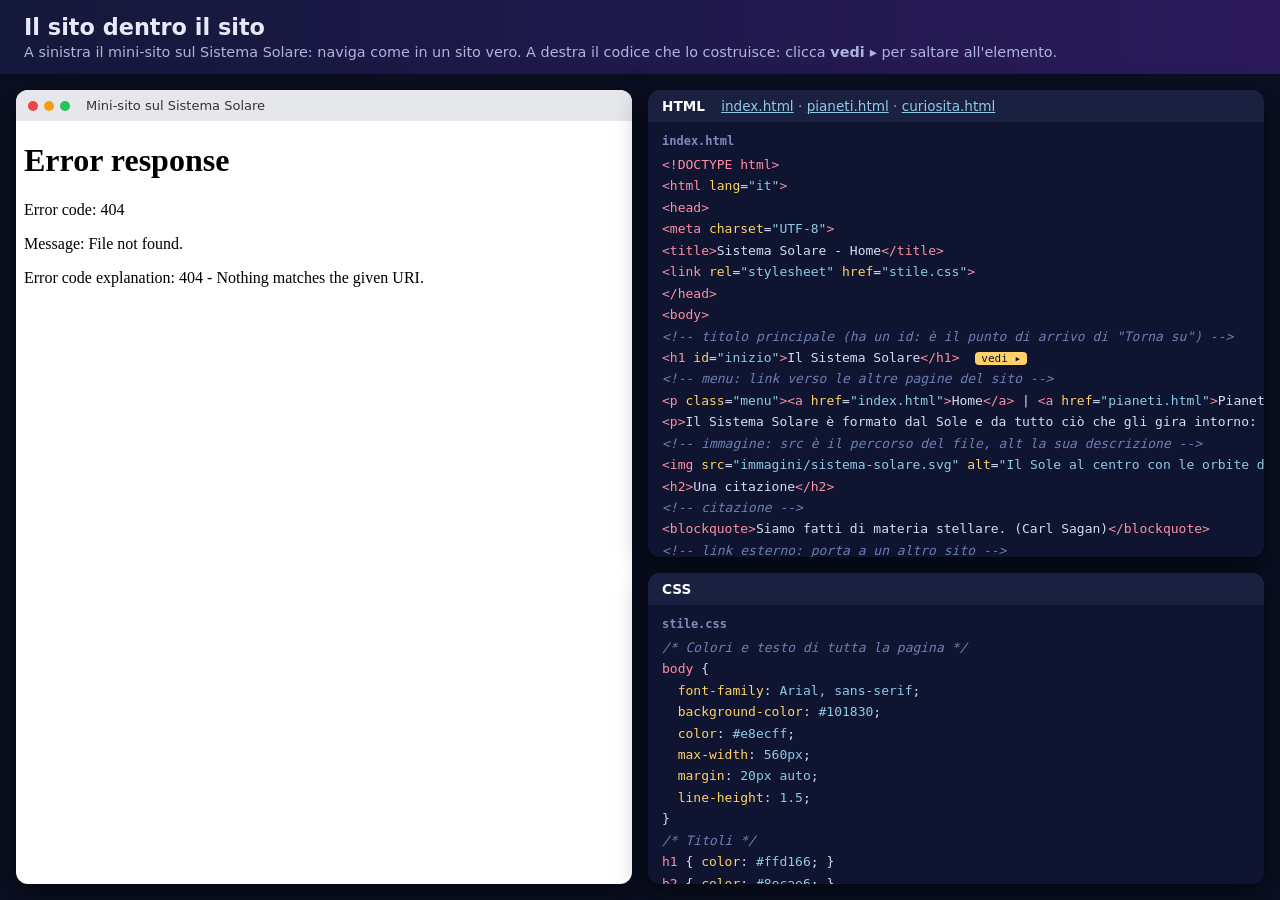
==== index.html @ 1830d58c "Add files via upload" ====
<!DOCTYPE html>
<html lang="it">
<head>
<meta charset="UTF-8">
<meta name="viewport" content="width=device-width, initial-scale=1">
<title>Il sito dentro il sito</title>
<link rel="stylesheet" href="generale.css">
</head>
<body>
<header>
<h1>Il sito dentro il sito</h1>
<p>A sinistra il mini-sito sul Sistema Solare: naviga come in un sito vero. A destra il codice che lo costruisce: clicca <b>vedi ▸</b> per saltare all'elemento.</p>
</header>
<main>
<section class="browser">
<div class="barra"><span class="pallini"></span>Mini-sito sul Sistema Solare</div>
<iframe name="sito" src="minisito/index.html" title="Mini-sito sul Sistema Solare"></iframe>
</section>
<div class="destra">
<section class="box">
<div class="titolo"><b>HTML</b> <span><a href="#cod-index">index.html</a> · <a href="#cod-pianeti">pianeti.html</a> · <a href="#cod-curiosita">curiosita.html</a></span></div>
<div class="codice"><h3 class="file" id="cod-index">index.html</h3><pre><span class="tg">&lt;!DOCTYPE html&gt;</span>
<span class="tg">&lt;html</span> <span class="at">lang</span>=<span class="va">"it"</span><span class="tg">&gt;</span>
<span class="tg">&lt;head</span><span class="tg">&gt;</span>
<span class="tg">&lt;meta</span> <span class="at">charset</span>=<span class="va">"UTF-8"</span><span class="tg">&gt;</span>
<span class="tg">&lt;title</span><span class="tg">&gt;</span>Sistema Solare - Home<span class="tg">&lt;/title</span><span class="tg">&gt;</span>
<span class="tg">&lt;link</span> <span class="at">rel</span>=<span class="va">"stylesheet"</span> <span class="at">href</span>=<span class="va">"stile.css"</span><span class="tg">&gt;</span>
<span class="tg">&lt;/head</span><span class="tg">&gt;</span>
<span class="tg">&lt;body</span><span class="tg">&gt;</span>
<span class="c">&lt;!-- titolo principale (ha un id: è il punto di arrivo di "Torna su") --&gt;</span>
<span class="tg">&lt;h1</span> <span class="at">id</span>=<span class="va">"inizio"</span><span class="tg">&gt;</span>Il Sistema Solare<span class="tg">&lt;/h1</span><span class="tg">&gt;</span> <a class="vai" href="minisito/index.html#inizio" target="sito">vedi ▸</a>
<span class="c">&lt;!-- menu: link verso le altre pagine del sito --&gt;</span>
<span class="tg">&lt;p</span> <span class="at">class</span>=<span class="va">"menu"</span><span class="tg">&gt;</span><span class="tg">&lt;a</span> <span class="at">href</span>=<span class="va">"index.html"</span><span class="tg">&gt;</span>Home<span class="tg">&lt;/a</span><span class="tg">&gt;</span> | <span class="tg">&lt;a</span> <span class="at">href</span>=<span class="va">"pianeti.html"</span><span class="tg">&gt;</span>Pianeti<span class="tg">&lt;/a</span><span class="tg">&gt;</span> | <span class="tg">&lt;a</span> <span class="at">href</span>=<span class="va">"curiosita.html"</span><span class="tg">&gt;</span>Curiosità<span class="tg">&lt;/a</span><span class="tg">&gt;</span><span class="tg">&lt;/p</span><span class="tg">&gt;</span>
<span class="tg">&lt;p</span><span class="tg">&gt;</span>Il Sistema Solare è formato dal Sole e da tutto ciò che gli gira intorno: pianeti, lune, asteroidi e comete.<span class="tg">&lt;/p</span><span class="tg">&gt;</span>
<span class="c">&lt;!-- immagine: src è il percorso del file, alt la sua descrizione --&gt;</span>
<span class="tg">&lt;img</span> <span class="at">src</span>=<span class="va">"immagini/sistema-solare.svg"</span> <span class="at">alt</span>=<span class="va">"Il Sole al centro con le orbite dei pianeti"</span><span class="tg">&gt;</span>
<span class="tg">&lt;h2</span><span class="tg">&gt;</span>Una citazione<span class="tg">&lt;/h2</span><span class="tg">&gt;</span>
<span class="c">&lt;!-- citazione --&gt;</span>
<span class="tg">&lt;blockquote</span><span class="tg">&gt;</span>Siamo fatti di materia stellare. (Carl Sagan)<span class="tg">&lt;/blockquote</span><span class="tg">&gt;</span>
<span class="c">&lt;!-- link esterno: porta a un altro sito --&gt;</span>
<span class="tg">&lt;p</span><span class="tg">&gt;</span>Per saperne di più visita il sito della <span class="tg">&lt;a</span> <span class="at">href</span>=<span class="va">"https://www.nasa.gov"</span> <span class="at">target</span>=<span class="va">"_blank"</span><span class="tg">&gt;</span>NASA<span class="tg">&lt;/a</span><span class="tg">&gt;</span>.<span class="tg">&lt;/p</span><span class="tg">&gt;</span>
<span class="c">&lt;!-- link interno: porta a un punto della stessa pagina --&gt;</span>
<span class="tg">&lt;p</span><span class="tg">&gt;</span><span class="tg">&lt;a</span> <span class="at">href</span>=<span class="va">"#inizio"</span><span class="tg">&gt;</span>Torna su<span class="tg">&lt;/a</span><span class="tg">&gt;</span><span class="tg">&lt;/p</span><span class="tg">&gt;</span>
<span class="tg">&lt;/body</span><span class="tg">&gt;</span>
<span class="tg">&lt;/html</span><span class="tg">&gt;</span></pre><h3 class="file" id="cod-pianeti">pianeti.html</h3><pre><span class="tg">&lt;!DOCTYPE html&gt;</span>
<span class="tg">&lt;html</span> <span class="at">lang</span>=<span class="va">"it"</span><span class="tg">&gt;</span>
<span class="tg">&lt;head</span><span class="tg">&gt;</span>
<span class="tg">&lt;meta</span> <span class="at">charset</span>=<span class="va">"UTF-8"</span><span class="tg">&gt;</span>
<span class="tg">&lt;title</span><span class="tg">&gt;</span>Sistema Solare - Pianeti<span class="tg">&lt;/title</span><span class="tg">&gt;</span>
<span class="tg">&lt;link</span> <span class="at">rel</span>=<span class="va">"stylesheet"</span> <span class="at">href</span>=<span class="va">"stile.css"</span><span class="tg">&gt;</span>
<span class="tg">&lt;/head</span><span class="tg">&gt;</span>
<span class="tg">&lt;body</span><span class="tg">&gt;</span>
<span class="c">&lt;!-- titolo principale (ha un id: è il punto di arrivo di "Torna su") --&gt;</span>
<span class="tg">&lt;h1</span> <span class="at">id</span>=<span class="va">"inizio"</span><span class="tg">&gt;</span>I pianeti<span class="tg">&lt;/h1</span><span class="tg">&gt;</span> <a class="vai" href="minisito/pianeti.html#inizio" target="sito">vedi ▸</a>
<span class="c">&lt;!-- menu: link verso le altre pagine del sito --&gt;</span>
<span class="tg">&lt;p</span> <span class="at">class</span>=<span class="va">"menu"</span><span class="tg">&gt;</span><span class="tg">&lt;a</span> <span class="at">href</span>=<span class="va">"index.html"</span><span class="tg">&gt;</span>Home<span class="tg">&lt;/a</span><span class="tg">&gt;</span> | <span class="tg">&lt;a</span> <span class="at">href</span>=<span class="va">"pianeti.html"</span><span class="tg">&gt;</span>Pianeti<span class="tg">&lt;/a</span><span class="tg">&gt;</span> | <span class="tg">&lt;a</span> <span class="at">href</span>=<span class="va">"curiosita.html"</span><span class="tg">&gt;</span>Curiosità<span class="tg">&lt;/a</span><span class="tg">&gt;</span><span class="tg">&lt;/p</span><span class="tg">&gt;</span>
<span class="c">&lt;!-- link interni: portano ai titoli più in basso, che hanno un id --&gt;</span>
<span class="tg">&lt;p</span> <span class="at">class</span>=<span class="va">"menu"</span><span class="tg">&gt;</span><span class="tg">&lt;a</span> <span class="at">href</span>=<span class="va">"#mercurio"</span><span class="tg">&gt;</span>Mercurio<span class="tg">&lt;/a</span><span class="tg">&gt;</span> | <span class="tg">&lt;a</span> <span class="at">href</span>=<span class="va">"#terra"</span><span class="tg">&gt;</span>Terra<span class="tg">&lt;/a</span><span class="tg">&gt;</span> | <span class="tg">&lt;a</span> <span class="at">href</span>=<span class="va">"#marte"</span><span class="tg">&gt;</span>Marte<span class="tg">&lt;/a</span><span class="tg">&gt;</span> | <span class="tg">&lt;a</span> <span class="at">href</span>=<span class="va">"#giove"</span><span class="tg">&gt;</span>Giove<span class="tg">&lt;/a</span><span class="tg">&gt;</span><span class="tg">&lt;/p</span><span class="tg">&gt;</span>
<span class="tg">&lt;h2</span> <span class="at">id</span>=<span class="va">"mercurio"</span><span class="tg">&gt;</span>Mercurio<span class="tg">&lt;/h2</span><span class="tg">&gt;</span> <a class="vai" href="minisito/pianeti.html#mercurio" target="sito">vedi ▸</a>
<span class="tg">&lt;p</span><span class="tg">&gt;</span>È il pianeta più vicino al Sole e il più piccolo di tutti.<span class="tg">&lt;/p</span><span class="tg">&gt;</span>
<span class="tg">&lt;img</span> <span class="at">src</span>=<span class="va">"immagini/mercurio.svg"</span> <span class="at">alt</span>=<span class="va">"Mercurio, un pianeta grigio con crateri"</span><span class="tg">&gt;</span>
<span class="tg">&lt;h2</span> <span class="at">id</span>=<span class="va">"terra"</span><span class="tg">&gt;</span>Terra<span class="tg">&lt;/h2</span><span class="tg">&gt;</span> <a class="vai" href="minisito/pianeti.html#terra" target="sito">vedi ▸</a>
<span class="tg">&lt;p</span><span class="tg">&gt;</span>È il nostro pianeta, l'unico dove sappiamo che esiste la vita.<span class="tg">&lt;/p</span><span class="tg">&gt;</span>
<span class="tg">&lt;img</span> <span class="at">src</span>=<span class="va">"immagini/terra.svg"</span> <span class="at">alt</span>=<span class="va">"La Terra, un pianeta blu con nuvole"</span><span class="tg">&gt;</span>
<span class="tg">&lt;h2</span> <span class="at">id</span>=<span class="va">"marte"</span><span class="tg">&gt;</span>Marte<span class="tg">&lt;/h2</span><span class="tg">&gt;</span> <a class="vai" href="minisito/pianeti.html#marte" target="sito">vedi ▸</a>
<span class="tg">&lt;p</span><span class="tg">&gt;</span>Si chiama anche pianeta rosso per il colore della sua superficie.<span class="tg">&lt;/p</span><span class="tg">&gt;</span>
<span class="tg">&lt;img</span> <span class="at">src</span>=<span class="va">"immagini/marte.svg"</span> <span class="at">alt</span>=<span class="va">"Marte, un pianeta rosso"</span><span class="tg">&gt;</span>
<span class="tg">&lt;h2</span> <span class="at">id</span>=<span class="va">"giove"</span><span class="tg">&gt;</span>Giove<span class="tg">&lt;/h2</span><span class="tg">&gt;</span> <a class="vai" href="minisito/pianeti.html#giove" target="sito">vedi ▸</a>
<span class="tg">&lt;p</span><span class="tg">&gt;</span>È il pianeta più grande del Sistema Solare.<span class="tg">&lt;/p</span><span class="tg">&gt;</span>
<span class="tg">&lt;img</span> <span class="at">src</span>=<span class="va">"immagini/giove.svg"</span> <span class="at">alt</span>=<span class="va">"Giove con le sue fasce arancioni"</span><span class="tg">&gt;</span>
<span class="tg">&lt;p</span><span class="tg">&gt;</span><span class="tg">&lt;a</span> <span class="at">href</span>=<span class="va">"#inizio"</span><span class="tg">&gt;</span>Torna su<span class="tg">&lt;/a</span><span class="tg">&gt;</span><span class="tg">&lt;/p</span><span class="tg">&gt;</span>
<span class="tg">&lt;/body</span><span class="tg">&gt;</span>
<span class="tg">&lt;/html</span><span class="tg">&gt;</span></pre><h3 class="file" id="cod-curiosita">curiosita.html</h3><pre><span class="tg">&lt;!DOCTYPE html&gt;</span>
<span class="tg">&lt;html</span> <span class="at">lang</span>=<span class="va">"it"</span><span class="tg">&gt;</span>
<span class="tg">&lt;head</span><span class="tg">&gt;</span>
<span class="tg">&lt;meta</span> <span class="at">charset</span>=<span class="va">"UTF-8"</span><span class="tg">&gt;</span>
<span class="tg">&lt;title</span><span class="tg">&gt;</span>Sistema Solare - Curiosità<span class="tg">&lt;/title</span><span class="tg">&gt;</span>
<span class="tg">&lt;link</span> <span class="at">rel</span>=<span class="va">"stylesheet"</span> <span class="at">href</span>=<span class="va">"stile.css"</span><span class="tg">&gt;</span>
<span class="tg">&lt;/head</span><span class="tg">&gt;</span>
<span class="tg">&lt;body</span><span class="tg">&gt;</span>
<span class="c">&lt;!-- titolo principale (ha un id: è il punto di arrivo di "Torna su") --&gt;</span>
<span class="tg">&lt;h1</span> <span class="at">id</span>=<span class="va">"inizio"</span><span class="tg">&gt;</span>Curiosità<span class="tg">&lt;/h1</span><span class="tg">&gt;</span> <a class="vai" href="minisito/curiosita.html#inizio" target="sito">vedi ▸</a>
<span class="c">&lt;!-- menu: link verso le altre pagine del sito --&gt;</span>
<span class="tg">&lt;p</span> <span class="at">class</span>=<span class="va">"menu"</span><span class="tg">&gt;</span><span class="tg">&lt;a</span> <span class="at">href</span>=<span class="va">"index.html"</span><span class="tg">&gt;</span>Home<span class="tg">&lt;/a</span><span class="tg">&gt;</span> | <span class="tg">&lt;a</span> <span class="at">href</span>=<span class="va">"pianeti.html"</span><span class="tg">&gt;</span>Pianeti<span class="tg">&lt;/a</span><span class="tg">&gt;</span> | <span class="tg">&lt;a</span> <span class="at">href</span>=<span class="va">"curiosita.html"</span><span class="tg">&gt;</span>Curiosità<span class="tg">&lt;/a</span><span class="tg">&gt;</span><span class="tg">&lt;/p</span><span class="tg">&gt;</span>
<span class="tg">&lt;h2</span><span class="tg">&gt;</span>Lo sapevi che...<span class="tg">&lt;/h2</span><span class="tg">&gt;</span>
<span class="tg">&lt;p</span><span class="tg">&gt;</span>Il Sole contiene oltre il 99% di tutta la massa del Sistema Solare.<span class="tg">&lt;/p</span><span class="tg">&gt;</span>
<span class="tg">&lt;p</span><span class="tg">&gt;</span>La luce del Sole impiega circa 8 minuti per arrivare sulla Terra.<span class="tg">&lt;/p</span><span class="tg">&gt;</span>
<span class="tg">&lt;p</span><span class="tg">&gt;</span>La Grande Macchia Rossa di Giove è una tempesta più grande della Terra.<span class="tg">&lt;/p</span><span class="tg">&gt;</span>
<span class="tg">&lt;img</span> <span class="at">src</span>=<span class="va">"immagini/sole.svg"</span> <span class="at">alt</span>=<span class="va">"Il Sole, una stella gialla"</span><span class="tg">&gt;</span>
<span class="tg">&lt;p</span><span class="tg">&gt;</span>Vuoi approfondire? Leggi la pagina di <span class="tg">&lt;a</span> <span class="at">href</span>=<span class="va">"https://it.wikipedia.org/wiki/Sistema_solare"</span> <span class="at">target</span>=<span class="va">"_blank"</span><span class="tg">&gt;</span>Wikipedia<span class="tg">&lt;/a</span><span class="tg">&gt;</span> sul Sistema Solare.<span class="tg">&lt;/p</span><span class="tg">&gt;</span>
<span class="tg">&lt;p</span><span class="tg">&gt;</span><span class="tg">&lt;a</span> <span class="at">href</span>=<span class="va">"pianeti.html"</span><span class="tg">&gt;</span>Vai ai pianeti<span class="tg">&lt;/a</span><span class="tg">&gt;</span><span class="tg">&lt;/p</span><span class="tg">&gt;</span>
<span class="tg">&lt;/body</span><span class="tg">&gt;</span>
<span class="tg">&lt;/html</span><span class="tg">&gt;</span></pre></div>
</section>
<section class="box">
<div class="titolo"><b>CSS</b></div>
<div class="codice"><h3 class="file">stile.css</h3><pre><span class="c">/* Colori e testo di tutta la pagina */</span>
<span class="tg">body </span>{
  <span class="at">font-family</span>: <span class="va">Arial, sans-serif</span>;
  <span class="at">background-color</span>: <span class="va">#101830</span>;
  <span class="at">color</span>: <span class="va">#e8ecff</span>;
  <span class="at">max-width</span>: <span class="va">560px</span>;
  <span class="at">margin</span>: <span class="va">20px auto</span>;
  <span class="at">line-height</span>: <span class="va">1.5</span>;
}
<span class="c">/* Titoli */</span>
<span class="tg">h1 </span>{ <span class="at">color</span>: <span class="va">#ffd166</span>; }
<span class="tg">h2 </span>{ <span class="at">color</span>: <span class="va">#8ecae6</span>; }
<span class="c">/* Link */</span>
<span class="tg">a </span>{ <span class="at">color</span>: <span class="va">#ffd166</span>; }
<span class="c">/* Immagini */</span>
<span class="tg">img </span>{ <span class="at">width</span>: <span class="va">320px</span>; <span class="at">border-radius</span>: <span class="va">8px</span>; }
<span class="c">/* Citazioni */</span>
<span class="tg">blockquote </span>{ <span class="at">border-left</span>: <span class="va">4px solid #ffd166</span>; <span class="at">padding-left</span>: <span class="va">12px</span>; <span class="at">font-style</span>: <span class="va">italic</span>; }
<span class="c">/* Menu: vale solo per gli elementi con class="menu" */</span>
<span class="tg">.menu </span>{ <span class="at">background-color</span>: <span class="va">#1d2a52</span>; <span class="at">padding</span>: <span class="va">10px</span>; }</pre></div>
</section>
</div>
</main>
</body>
</html>
---- generale.css ----
/* Stile della pagina generale: questa parte NON va spiegata alla lavagna */
* { box-sizing: border-box; }
body { margin: 0; height: 100vh; display: flex; flex-direction: column; font-family: system-ui, sans-serif; background: #0a0f22; color: #e6e9f7; }
header { padding: 14px 24px; background: linear-gradient(90deg, #14183a, #2b1a5c); }
header h1 { margin: 0; font-size: 1.4rem; }
header p { margin: 4px 0 0; color: #aeb4dc; font-size: .9rem; }
main { flex: 1; min-height: 0; display: grid; grid-template-columns: 1fr 1fr; gap: 16px; padding: 16px; }
.browser, .box { min-height: 0; display: flex; flex-direction: column; overflow: hidden; border-radius: 12px; box-shadow: 0 8px 30px #0009; }
.browser { background: #fff; }
.barra { display: flex; align-items: center; padding: 8px 12px; background: #e5e7eb; color: #333; font-size: 13px; }
.pallini { width: 10px; height: 10px; border-radius: 50%; background: #ef4444; box-shadow: 16px 0 #f59e0b, 32px 0 #22c55e; margin-right: 48px; }
iframe { flex: 1; width: 100%; border: 0; }
.destra { min-height: 0; display: grid; grid-template-rows: 3fr 2fr; gap: 16px; }
.box { background: #0f1530; }
.titolo { padding: 8px 14px; background: #1a2040; font-size: .85rem; color: #9aa1cc; }
.titolo b { color: #fff; margin-right: 12px; }
.titolo a { color: #8ecae6; }
.codice { flex: 1; overflow: auto; padding: 12px 14px; scroll-behavior: smooth; }
.file { margin: 0 0 6px; font: 600 12px ui-monospace, Consolas, monospace; color: #7f89bd; }
pre { margin: 0 0 22px; font: 13px/1.65 ui-monospace, Consolas, monospace; color: #d6dcf5; }
.tg { color: #ff8fa3; }
.at { color: #ffd166; }
.va { color: #8ecae6; }
.c { color: #6f7fb5; font-style: italic; }
.vai { margin-left: 8px; padding: 0 6px; background: #ffd166; color: #0a0f22; border-radius: 4px; font-size: 11px; text-decoration: none; }
@media (max-width: 900px) {
  body { height: auto; }
  main { grid-template-columns: 1fr; }
  iframe { height: 60vh; }
  .destra { grid-template-rows: auto auto; }
  .codice { max-height: 45vh; }
}
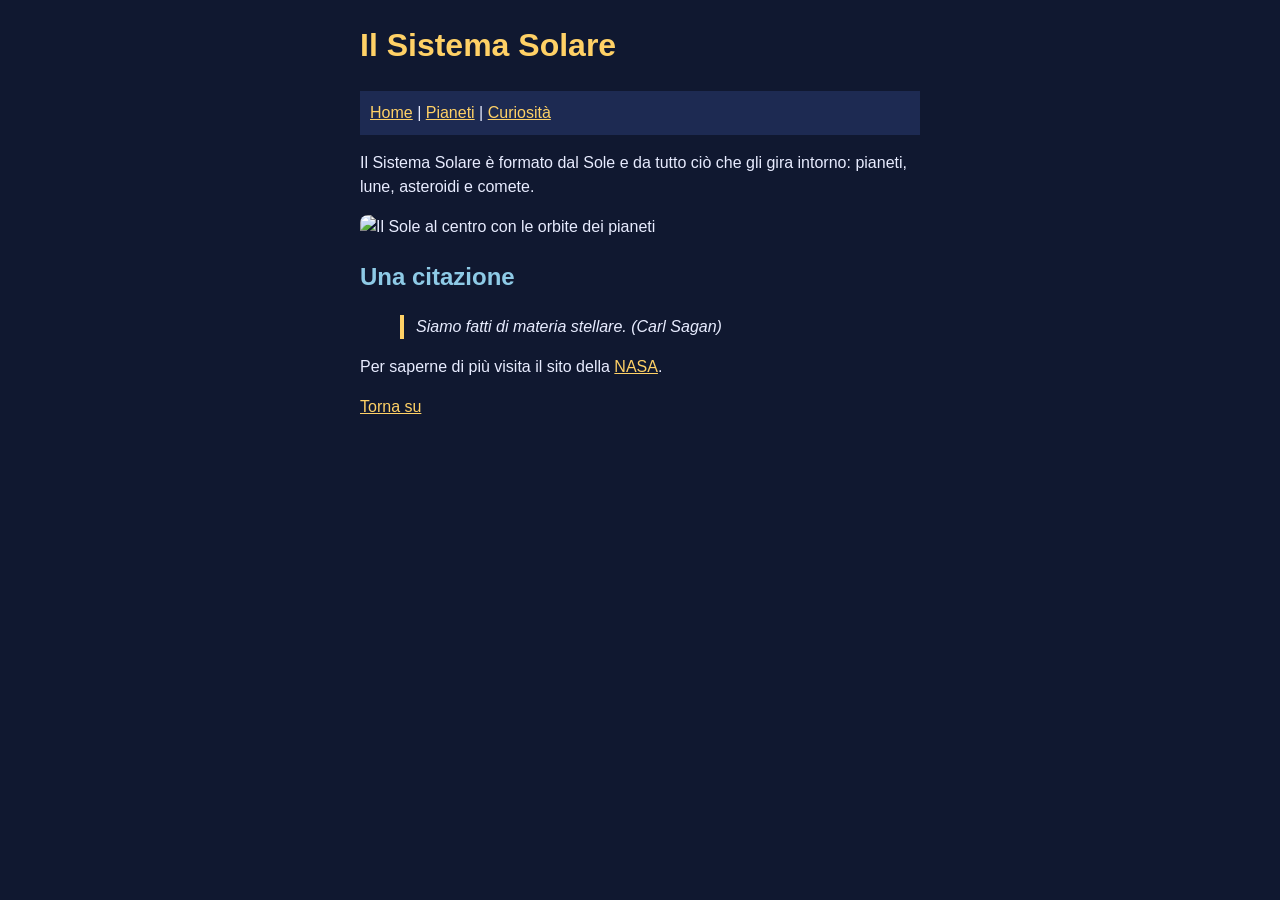
==== commit cd6539a1: "Add files via upload" ====
--- a/index.html
+++ b/index.html
@@ -2,120 +2,23 @@
 <html lang="it">
 <head>
 <meta charset="UTF-8">
-<meta name="viewport" content="width=device-width, initial-scale=1">
-<title>Il sito dentro il sito</title>
-<link rel="stylesheet" href="generale.css">
+<title>Sistema Solare - Home</title>
+<link rel="stylesheet" href="stile.css">
 </head>
 <body>
-<header>
-<h1>Il sito dentro il sito</h1>
-<p>A sinistra il mini-sito sul Sistema Solare: naviga come in un sito vero. A destra il codice che lo costruisce: clicca <b>vedi ▸</b> per saltare all'elemento.</p>
-</header>
-<main>
-<section class="browser">
-<div class="barra"><span class="pallini"></span>Mini-sito sul Sistema Solare</div>
-<iframe name="sito" src="minisito/index.html" title="Mini-sito sul Sistema Solare"></iframe>
-</section>
-<div class="destra">
-<section class="box">
-<div class="titolo"><b>HTML</b> <span><a href="#cod-index">index.html</a> · <a href="#cod-pianeti">pianeti.html</a> · <a href="#cod-curiosita">curiosita.html</a></span></div>
-<div class="codice"><h3 class="file" id="cod-index">index.html</h3><pre><span class="tg">&lt;!DOCTYPE html&gt;</span>
-<span class="tg">&lt;html</span> <span class="at">lang</span>=<span class="va">"it"</span><span class="tg">&gt;</span>
-<span class="tg">&lt;head</span><span class="tg">&gt;</span>
-<span class="tg">&lt;meta</span> <span class="at">charset</span>=<span class="va">"UTF-8"</span><span class="tg">&gt;</span>
-<span class="tg">&lt;title</span><span class="tg">&gt;</span>Sistema Solare - Home<span class="tg">&lt;/title</span><span class="tg">&gt;</span>
-<span class="tg">&lt;link</span> <span class="at">rel</span>=<span class="va">"stylesheet"</span> <span class="at">href</span>=<span class="va">"stile.css"</span><span class="tg">&gt;</span>
-<span class="tg">&lt;/head</span><span class="tg">&gt;</span>
-<span class="tg">&lt;body</span><span class="tg">&gt;</span>
-<span class="c">&lt;!-- titolo principale (ha un id: è il punto di arrivo di "Torna su") --&gt;</span>
-<span class="tg">&lt;h1</span> <span class="at">id</span>=<span class="va">"inizio"</span><span class="tg">&gt;</span>Il Sistema Solare<span class="tg">&lt;/h1</span><span class="tg">&gt;</span> <a class="vai" href="minisito/index.html#inizio" target="sito">vedi ▸</a>
-<span class="c">&lt;!-- menu: link verso le altre pagine del sito --&gt;</span>
-<span class="tg">&lt;p</span> <span class="at">class</span>=<span class="va">"menu"</span><span class="tg">&gt;</span><span class="tg">&lt;a</span> <span class="at">href</span>=<span class="va">"index.html"</span><span class="tg">&gt;</span>Home<span class="tg">&lt;/a</span><span class="tg">&gt;</span> | <span class="tg">&lt;a</span> <span class="at">href</span>=<span class="va">"pianeti.html"</span><span class="tg">&gt;</span>Pianeti<span class="tg">&lt;/a</span><span class="tg">&gt;</span> | <span class="tg">&lt;a</span> <span class="at">href</span>=<span class="va">"curiosita.html"</span><span class="tg">&gt;</span>Curiosità<span class="tg">&lt;/a</span><span class="tg">&gt;</span><span class="tg">&lt;/p</span><span class="tg">&gt;</span>
-<span class="tg">&lt;p</span><span class="tg">&gt;</span>Il Sistema Solare è formato dal Sole e da tutto ciò che gli gira intorno: pianeti, lune, asteroidi e comete.<span class="tg">&lt;/p</span><span class="tg">&gt;</span>
-<span class="c">&lt;!-- immagine: src è il percorso del file, alt la sua descrizione --&gt;</span>
-<span class="tg">&lt;img</span> <span class="at">src</span>=<span class="va">"immagini/sistema-solare.svg"</span> <span class="at">alt</span>=<span class="va">"Il Sole al centro con le orbite dei pianeti"</span><span class="tg">&gt;</span>
-<span class="tg">&lt;h2</span><span class="tg">&gt;</span>Una citazione<span class="tg">&lt;/h2</span><span class="tg">&gt;</span>
-<span class="c">&lt;!-- citazione --&gt;</span>
-<span class="tg">&lt;blockquote</span><span class="tg">&gt;</span>Siamo fatti di materia stellare. (Carl Sagan)<span class="tg">&lt;/blockquote</span><span class="tg">&gt;</span>
-<span class="c">&lt;!-- link esterno: porta a un altro sito --&gt;</span>
-<span class="tg">&lt;p</span><span class="tg">&gt;</span>Per saperne di più visita il sito della <span class="tg">&lt;a</span> <span class="at">href</span>=<span class="va">"https://www.nasa.gov"</span> <span class="at">target</span>=<span class="va">"_blank"</span><span class="tg">&gt;</span>NASA<span class="tg">&lt;/a</span><span class="tg">&gt;</span>.<span class="tg">&lt;/p</span><span class="tg">&gt;</span>
-<span class="c">&lt;!-- link interno: porta a un punto della stessa pagina --&gt;</span>
-<span class="tg">&lt;p</span><span class="tg">&gt;</span><span class="tg">&lt;a</span> <span class="at">href</span>=<span class="va">"#inizio"</span><span class="tg">&gt;</span>Torna su<span class="tg">&lt;/a</span><span class="tg">&gt;</span><span class="tg">&lt;/p</span><span class="tg">&gt;</span>
-<span class="tg">&lt;/body</span><span class="tg">&gt;</span>
-<span class="tg">&lt;/html</span><span class="tg">&gt;</span></pre><h3 class="file" id="cod-pianeti">pianeti.html</h3><pre><span class="tg">&lt;!DOCTYPE html&gt;</span>
-<span class="tg">&lt;html</span> <span class="at">lang</span>=<span class="va">"it"</span><span class="tg">&gt;</span>
-<span class="tg">&lt;head</span><span class="tg">&gt;</span>
-<span class="tg">&lt;meta</span> <span class="at">charset</span>=<span class="va">"UTF-8"</span><span class="tg">&gt;</span>
-<span class="tg">&lt;title</span><span class="tg">&gt;</span>Sistema Solare - Pianeti<span class="tg">&lt;/title</span><span class="tg">&gt;</span>
-<span class="tg">&lt;link</span> <span class="at">rel</span>=<span class="va">"stylesheet"</span> <span class="at">href</span>=<span class="va">"stile.css"</span><span class="tg">&gt;</span>
-<span class="tg">&lt;/head</span><span class="tg">&gt;</span>
-<span class="tg">&lt;body</span><span class="tg">&gt;</span>
-<span class="c">&lt;!-- titolo principale (ha un id: è il punto di arrivo di "Torna su") --&gt;</span>
-<span class="tg">&lt;h1</span> <span class="at">id</span>=<span class="va">"inizio"</span><span class="tg">&gt;</span>I pianeti<span class="tg">&lt;/h1</span><span class="tg">&gt;</span> <a class="vai" href="minisito/pianeti.html#inizio" target="sito">vedi ▸</a>
-<span class="c">&lt;!-- menu: link verso le altre pagine del sito --&gt;</span>
-<span class="tg">&lt;p</span> <span class="at">class</span>=<span class="va">"menu"</span><span class="tg">&gt;</span><span class="tg">&lt;a</span> <span class="at">href</span>=<span class="va">"index.html"</span><span class="tg">&gt;</span>Home<span class="tg">&lt;/a</span><span class="tg">&gt;</span> | <span class="tg">&lt;a</span> <span class="at">href</span>=<span class="va">"pianeti.html"</span><span class="tg">&gt;</span>Pianeti<span class="tg">&lt;/a</span><span class="tg">&gt;</span> | <span class="tg">&lt;a</span> <span class="at">href</span>=<span class="va">"curiosita.html"</span><span class="tg">&gt;</span>Curiosità<span class="tg">&lt;/a</span><span class="tg">&gt;</span><span class="tg">&lt;/p</span><span class="tg">&gt;</span>
-<span class="c">&lt;!-- link interni: portano ai titoli più in basso, che hanno un id --&gt;</span>
-<span class="tg">&lt;p</span> <span class="at">class</span>=<span class="va">"menu"</span><span class="tg">&gt;</span><span class="tg">&lt;a</span> <span class="at">href</span>=<span class="va">"#mercurio"</span><span class="tg">&gt;</span>Mercurio<span class="tg">&lt;/a</span><span class="tg">&gt;</span> | <span class="tg">&lt;a</span> <span class="at">href</span>=<span class="va">"#terra"</span><span class="tg">&gt;</span>Terra<span class="tg">&lt;/a</span><span class="tg">&gt;</span> | <span class="tg">&lt;a</span> <span class="at">href</span>=<span class="va">"#marte"</span><span class="tg">&gt;</span>Marte<span class="tg">&lt;/a</span><span class="tg">&gt;</span> | <span class="tg">&lt;a</span> <span class="at">href</span>=<span class="va">"#giove"</span><span class="tg">&gt;</span>Giove<span class="tg">&lt;/a</span><span class="tg">&gt;</span><span class="tg">&lt;/p</span><span class="tg">&gt;</span>
-<span class="tg">&lt;h2</span> <span class="at">id</span>=<span class="va">"mercurio"</span><span class="tg">&gt;</span>Mercurio<span class="tg">&lt;/h2</span><span class="tg">&gt;</span> <a class="vai" href="minisito/pianeti.html#mercurio" target="sito">vedi ▸</a>
-<span class="tg">&lt;p</span><span class="tg">&gt;</span>È il pianeta più vicino al Sole e il più piccolo di tutti.<span class="tg">&lt;/p</span><span class="tg">&gt;</span>
-<span class="tg">&lt;img</span> <span class="at">src</span>=<span class="va">"immagini/mercurio.svg"</span> <span class="at">alt</span>=<span class="va">"Mercurio, un pianeta grigio con crateri"</span><span class="tg">&gt;</span>
-<span class="tg">&lt;h2</span> <span class="at">id</span>=<span class="va">"terra"</span><span class="tg">&gt;</span>Terra<span class="tg">&lt;/h2</span><span class="tg">&gt;</span> <a class="vai" href="minisito/pianeti.html#terra" target="sito">vedi ▸</a>
-<span class="tg">&lt;p</span><span class="tg">&gt;</span>È il nostro pianeta, l'unico dove sappiamo che esiste la vita.<span class="tg">&lt;/p</span><span class="tg">&gt;</span>
-<span class="tg">&lt;img</span> <span class="at">src</span>=<span class="va">"immagini/terra.svg"</span> <span class="at">alt</span>=<span class="va">"La Terra, un pianeta blu con nuvole"</span><span class="tg">&gt;</span>
-<span class="tg">&lt;h2</span> <span class="at">id</span>=<span class="va">"marte"</span><span class="tg">&gt;</span>Marte<span class="tg">&lt;/h2</span><span class="tg">&gt;</span> <a class="vai" href="minisito/pianeti.html#marte" target="sito">vedi ▸</a>
-<span class="tg">&lt;p</span><span class="tg">&gt;</span>Si chiama anche pianeta rosso per il colore della sua superficie.<span class="tg">&lt;/p</span><span class="tg">&gt;</span>
-<span class="tg">&lt;img</span> <span class="at">src</span>=<span class="va">"immagini/marte.svg"</span> <span class="at">alt</span>=<span class="va">"Marte, un pianeta rosso"</span><span class="tg">&gt;</span>
-<span class="tg">&lt;h2</span> <span class="at">id</span>=<span class="va">"giove"</span><span class="tg">&gt;</span>Giove<span class="tg">&lt;/h2</span><span class="tg">&gt;</span> <a class="vai" href="minisito/pianeti.html#giove" target="sito">vedi ▸</a>
-<span class="tg">&lt;p</span><span class="tg">&gt;</span>È il pianeta più grande del Sistema Solare.<span class="tg">&lt;/p</span><span class="tg">&gt;</span>
-<span class="tg">&lt;img</span> <span class="at">src</span>=<span class="va">"immagini/giove.svg"</span> <span class="at">alt</span>=<span class="va">"Giove con le sue fasce arancioni"</span><span class="tg">&gt;</span>
-<span class="tg">&lt;p</span><span class="tg">&gt;</span><span class="tg">&lt;a</span> <span class="at">href</span>=<span class="va">"#inizio"</span><span class="tg">&gt;</span>Torna su<span class="tg">&lt;/a</span><span class="tg">&gt;</span><span class="tg">&lt;/p</span><span class="tg">&gt;</span>
-<span class="tg">&lt;/body</span><span class="tg">&gt;</span>
-<span class="tg">&lt;/html</span><span class="tg">&gt;</span></pre><h3 class="file" id="cod-curiosita">curiosita.html</h3><pre><span class="tg">&lt;!DOCTYPE html&gt;</span>
-<span class="tg">&lt;html</span> <span class="at">lang</span>=<span class="va">"it"</span><span class="tg">&gt;</span>
-<span class="tg">&lt;head</span><span class="tg">&gt;</span>
-<span class="tg">&lt;meta</span> <span class="at">charset</span>=<span class="va">"UTF-8"</span><span class="tg">&gt;</span>
-<span class="tg">&lt;title</span><span class="tg">&gt;</span>Sistema Solare - Curiosità<span class="tg">&lt;/title</span><span class="tg">&gt;</span>
-<span class="tg">&lt;link</span> <span class="at">rel</span>=<span class="va">"stylesheet"</span> <span class="at">href</span>=<span class="va">"stile.css"</span><span class="tg">&gt;</span>
-<span class="tg">&lt;/head</span><span class="tg">&gt;</span>
-<span class="tg">&lt;body</span><span class="tg">&gt;</span>
-<span class="c">&lt;!-- titolo principale (ha un id: è il punto di arrivo di "Torna su") --&gt;</span>
-<span class="tg">&lt;h1</span> <span class="at">id</span>=<span class="va">"inizio"</span><span class="tg">&gt;</span>Curiosità<span class="tg">&lt;/h1</span><span class="tg">&gt;</span> <a class="vai" href="minisito/curiosita.html#inizio" target="sito">vedi ▸</a>
-<span class="c">&lt;!-- menu: link verso le altre pagine del sito --&gt;</span>
-<span class="tg">&lt;p</span> <span class="at">class</span>=<span class="va">"menu"</span><span class="tg">&gt;</span><span class="tg">&lt;a</span> <span class="at">href</span>=<span class="va">"index.html"</span><span class="tg">&gt;</span>Home<span class="tg">&lt;/a</span><span class="tg">&gt;</span> | <span class="tg">&lt;a</span> <span class="at">href</span>=<span class="va">"pianeti.html"</span><span class="tg">&gt;</span>Pianeti<span class="tg">&lt;/a</span><span class="tg">&gt;</span> | <span class="tg">&lt;a</span> <span class="at">href</span>=<span class="va">"curiosita.html"</span><span class="tg">&gt;</span>Curiosità<span class="tg">&lt;/a</span><span class="tg">&gt;</span><span class="tg">&lt;/p</span><span class="tg">&gt;</span>
-<span class="tg">&lt;h2</span><span class="tg">&gt;</span>Lo sapevi che...<span class="tg">&lt;/h2</span><span class="tg">&gt;</span>
-<span class="tg">&lt;p</span><span class="tg">&gt;</span>Il Sole contiene oltre il 99% di tutta la massa del Sistema Solare.<span class="tg">&lt;/p</span><span class="tg">&gt;</span>
-<span class="tg">&lt;p</span><span class="tg">&gt;</span>La luce del Sole impiega circa 8 minuti per arrivare sulla Terra.<span class="tg">&lt;/p</span><span class="tg">&gt;</span>
-<span class="tg">&lt;p</span><span class="tg">&gt;</span>La Grande Macchia Rossa di Giove è una tempesta più grande della Terra.<span class="tg">&lt;/p</span><span class="tg">&gt;</span>
-<span class="tg">&lt;img</span> <span class="at">src</span>=<span class="va">"immagini/sole.svg"</span> <span class="at">alt</span>=<span class="va">"Il Sole, una stella gialla"</span><span class="tg">&gt;</span>
-<span class="tg">&lt;p</span><span class="tg">&gt;</span>Vuoi approfondire? Leggi la pagina di <span class="tg">&lt;a</span> <span class="at">href</span>=<span class="va">"https://it.wikipedia.org/wiki/Sistema_solare"</span> <span class="at">target</span>=<span class="va">"_blank"</span><span class="tg">&gt;</span>Wikipedia<span class="tg">&lt;/a</span><span class="tg">&gt;</span> sul Sistema Solare.<span class="tg">&lt;/p</span><span class="tg">&gt;</span>
-<span class="tg">&lt;p</span><span class="tg">&gt;</span><span class="tg">&lt;a</span> <span class="at">href</span>=<span class="va">"pianeti.html"</span><span class="tg">&gt;</span>Vai ai pianeti<span class="tg">&lt;/a</span><span class="tg">&gt;</span><span class="tg">&lt;/p</span><span class="tg">&gt;</span>
-<span class="tg">&lt;/body</span><span class="tg">&gt;</span>
-<span class="tg">&lt;/html</span><span class="tg">&gt;</span></pre></div>
-</section>
-<section class="box">
-<div class="titolo"><b>CSS</b></div>
-<div class="codice"><h3 class="file">stile.css</h3><pre><span class="c">/* Colori e testo di tutta la pagina */</span>
-<span class="tg">body </span>{
-  <span class="at">font-family</span>: <span class="va">Arial, sans-serif</span>;
-  <span class="at">background-color</span>: <span class="va">#101830</span>;
-  <span class="at">color</span>: <span class="va">#e8ecff</span>;
-  <span class="at">max-width</span>: <span class="va">560px</span>;
-  <span class="at">margin</span>: <span class="va">20px auto</span>;
-  <span class="at">line-height</span>: <span class="va">1.5</span>;
-}
-<span class="c">/* Titoli */</span>
-<span class="tg">h1 </span>{ <span class="at">color</span>: <span class="va">#ffd166</span>; }
-<span class="tg">h2 </span>{ <span class="at">color</span>: <span class="va">#8ecae6</span>; }
-<span class="c">/* Link */</span>
-<span class="tg">a </span>{ <span class="at">color</span>: <span class="va">#ffd166</span>; }
-<span class="c">/* Immagini */</span>
-<span class="tg">img </span>{ <span class="at">width</span>: <span class="va">320px</span>; <span class="at">border-radius</span>: <span class="va">8px</span>; }
-<span class="c">/* Citazioni */</span>
-<span class="tg">blockquote </span>{ <span class="at">border-left</span>: <span class="va">4px solid #ffd166</span>; <span class="at">padding-left</span>: <span class="va">12px</span>; <span class="at">font-style</span>: <span class="va">italic</span>; }
-<span class="c">/* Menu: vale solo per gli elementi con class="menu" */</span>
-<span class="tg">.menu </span>{ <span class="at">background-color</span>: <span class="va">#1d2a52</span>; <span class="at">padding</span>: <span class="va">10px</span>; }</pre></div>
-</section>
-</div>
-</main>
+<!-- titolo principale (ha un id: è il punto di arrivo di "Torna su") -->
+<h1 id="inizio">Il Sistema Solare</h1>
+<!-- menu: link verso le altre pagine del sito -->
+<p class="menu"><a href="index.html">Home</a> | <a href="pianeti.html">Pianeti</a> | <a href="curiosita.html">Curiosità</a></p>
+<p>Il Sistema Solare è formato dal Sole e da tutto ciò che gli gira intorno: pianeti, lune, asteroidi e comete.</p>
+<!-- immagine: src è il percorso del file, alt la sua descrizione -->
+<img src="immagini/sistema-solare.svg" alt="Il Sole al centro con le orbite dei pianeti">
+<h2>Una citazione</h2>
+<!-- citazione -->
+<blockquote>Siamo fatti di materia stellare. (Carl Sagan)</blockquote>
+<!-- link esterno: porta a un altro sito -->
+<p>Per saperne di più visita il sito della <a href="https://www.nasa.gov" target="_blank">NASA</a>.</p>
+<!-- link interno: porta a un punto della stessa pagina -->
+<p><a href="#inizio">Torna su</a></p>
 </body>
 </html>
--- a/stile.css
+++ b/stile.css
@@ -0,0 +1,20 @@
+/* Colori e testo di tutta la pagina */
+body {
+  font-family: Arial, sans-serif;
+  background-color: #101830;
+  color: #e8ecff;
+  max-width: 560px;
+  margin: 20px auto;
+  line-height: 1.5;
+}
+/* Titoli */
+h1 { color: #ffd166; }
+h2 { color: #8ecae6; }
+/* Link */
+a { color: #ffd166; }
+/* Immagini */
+img { width: 320px; border-radius: 8px; }
+/* Citazioni */
+blockquote { border-left: 4px solid #ffd166; padding-left: 12px; font-style: italic; }
+/* Menu: vale solo per gli elementi con class="menu" */
+.menu { background-color: #1d2a52; padding: 10px; }
